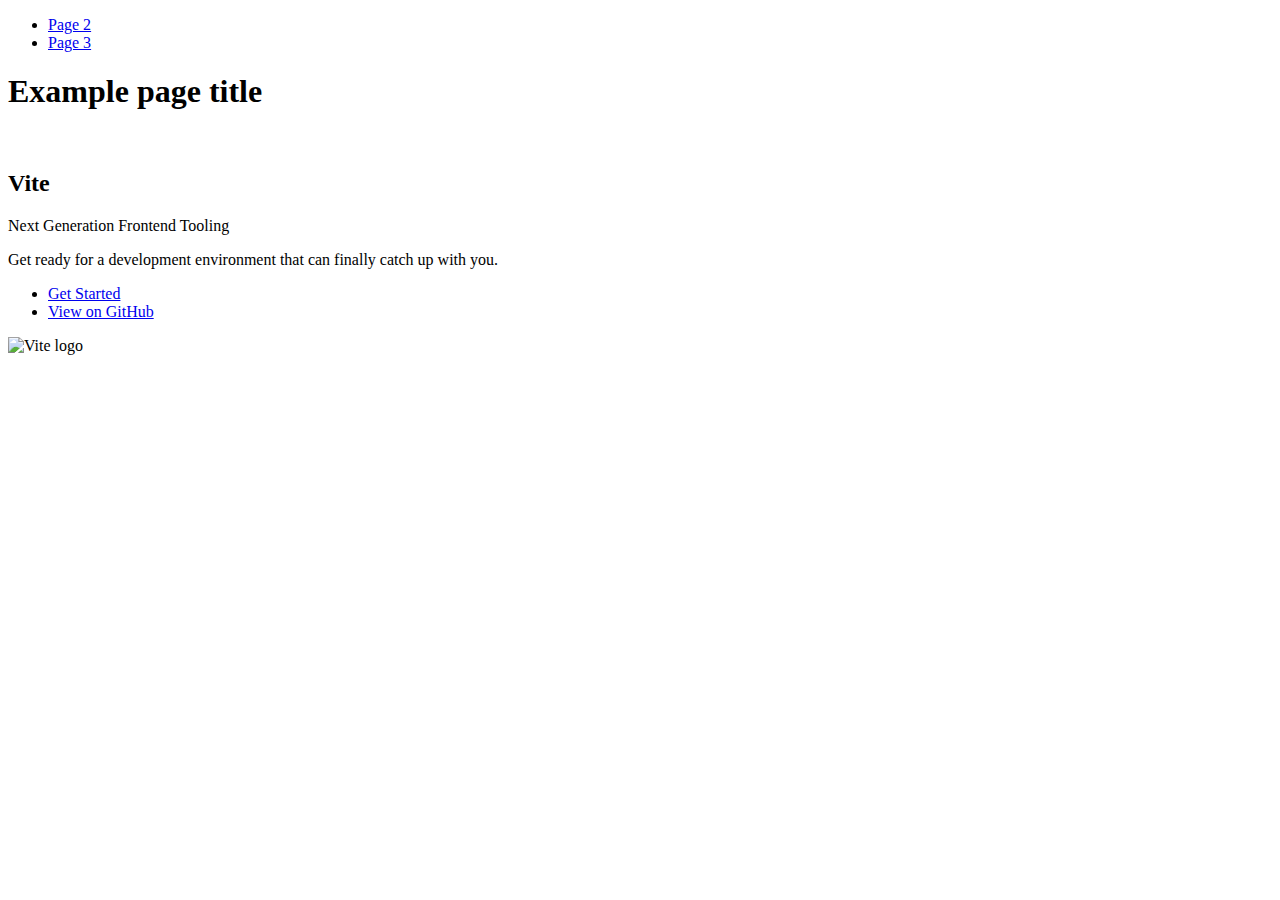
==== index.html @ 8de1f3b1 "Deploying to gh-pages from @ Dmytrotarn/goit-js-hw-09@604a031fb58ae672ee6fc96ad397bb4299da70c9 🚀" ====
<!DOCTYPE html>
<html lang="en">
  <head>
    <meta charset="UTF-8" />
    <link rel="icon" type="image/svg+xml" href="/goit-js-hw-09/favicon.svg" />
    <meta name="viewport" content="width=device-width, initial-scale=1.0" />
    <title>Vanilla App Template</title>
    
    <script type="module" crossorigin src="/goit-js-hw-09/commonHelpers.js"></script>
    <link rel="stylesheet" href="/goit-js-hw-09/assets/index-10c40100.css">
  </head>
  <body>
    <header class="header">
  <nav class="nav">
    <ul class="nav-list">
      <li class="nav-item">
        <a href="./page-2.html" class="nav-link">Page 2</a>
      </li>

      <li class="nav-item">
        <a href="./page-3.html" class="nav-link">Page 3</a>
      </li>
    </ul>
  </nav>
</header>


    <section>
      <h1>Example page title</h1>
      <!-- Path to images as from index.html file -->
      <img src="/goit-js-hw-09/assets/javascript-8dac5379.svg" alt="" />
    </section>

    <!-- Loads the specified .html file -->
    <section class="vite-promo">
  <div class="container">
    <div class="wrapper">
      <h2 class="title">
        <span class="gradient">Vite</span>
      </h2>
      <p class="text">Next Generation Frontend Tooling</p>
      <p class="tagline">
        Get ready for a development environment that can finally catch up with
        you.
      </p>

      <ul class="actions">
        <li class="action">
          <a
            class="link"
            href="https://vitejs.dev/guide/"
            target="_blank"
            rel="noopener noreferrer"
            >Get Started</a
          >
        </li>
        <li class="action">
          <a
            class="link"
            href="https://github.com/vitejs/vite"
            target="_blank"
            rel="noopener noreferrer"
            >View on GitHub</a
          >
        </li>
      </ul>
    </div>

    <div class="thumb">
      <!-- Path to images as from index.html file -->
      <img
        class="pic"
        src="/goit-js-hw-09/assets/vite-logo-51249ca9.png"
        alt="Vite logo"
        width="640"
        height="640"
      />
    </div>
  </div>
</section>


    
  </body>
</html>
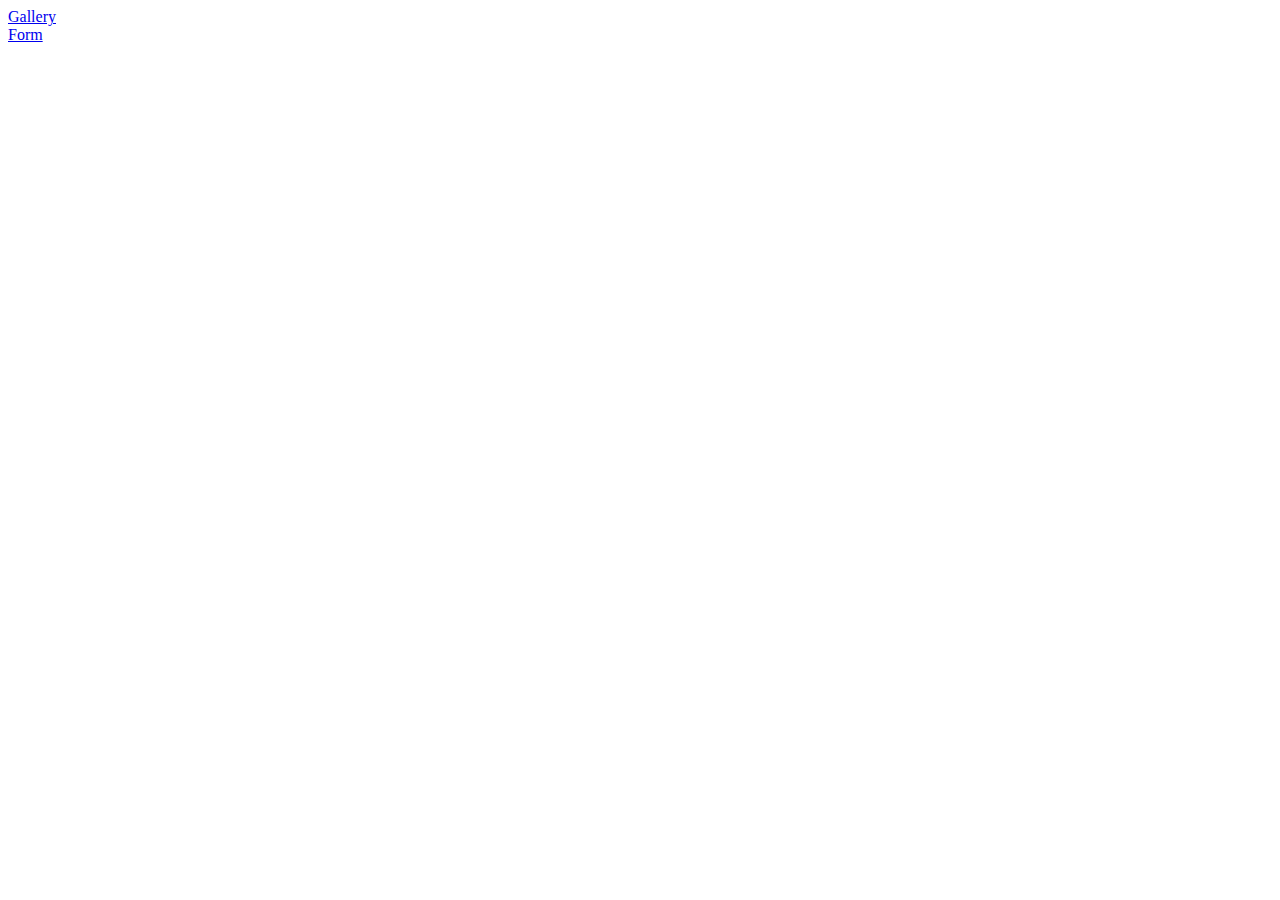
==== commit 783fd5d7: "Deploying to gh-pages from @ Dmytrotarn/goit-js-hw-09@d122a8bb873d8bd085f00dc9e50101125597c1ee 🚀" ====
--- a/index.html
+++ b/index.html
@@ -2,84 +2,13 @@
 <html lang="en">
   <head>
     <meta charset="UTF-8" />
-    <link rel="icon" type="image/svg+xml" href="/goit-js-hw-09/favicon.svg" />
+    <link rel="icon" type="image/svg+xml" href="/favicon.svg" />
     <meta name="viewport" content="width=device-width, initial-scale=1.0" />
-    <title>Vanilla App Template</title>
-    
-    <script type="module" crossorigin src="/goit-js-hw-09/commonHelpers.js"></script>
-    <link rel="stylesheet" href="/goit-js-hw-09/assets/index-10c40100.css">
+    <title>js-hw-09</title>
+    <link rel="stylesheet" href="../css/styles.css" />
   </head>
   <body>
-    <header class="header">
-  <nav class="nav">
-    <ul class="nav-list">
-      <li class="nav-item">
-        <a href="./page-2.html" class="nav-link">Page 2</a>
-      </li>
-
-      <li class="nav-item">
-        <a href="./page-3.html" class="nav-link">Page 3</a>
-      </li>
-    </ul>
-  </nav>
-</header>
-
-
-    <section>
-      <h1>Example page title</h1>
-      <!-- Path to images as from index.html file -->
-      <img src="/goit-js-hw-09/assets/javascript-8dac5379.svg" alt="" />
-    </section>
-
-    <!-- Loads the specified .html file -->
-    <section class="vite-promo">
-  <div class="container">
-    <div class="wrapper">
-      <h2 class="title">
-        <span class="gradient">Vite</span>
-      </h2>
-      <p class="text">Next Generation Frontend Tooling</p>
-      <p class="tagline">
-        Get ready for a development environment that can finally catch up with
-        you.
-      </p>
-
-      <ul class="actions">
-        <li class="action">
-          <a
-            class="link"
-            href="https://vitejs.dev/guide/"
-            target="_blank"
-            rel="noopener noreferrer"
-            >Get Started</a
-          >
-        </li>
-        <li class="action">
-          <a
-            class="link"
-            href="https://github.com/vitejs/vite"
-            target="_blank"
-            rel="noopener noreferrer"
-            >View on GitHub</a
-          >
-        </li>
-      </ul>
-    </div>
-
-    <div class="thumb">
-      <!-- Path to images as from index.html file -->
-      <img
-        class="pic"
-        src="/goit-js-hw-09/assets/vite-logo-51249ca9.png"
-        alt="Vite logo"
-        width="640"
-        height="640"
-      />
-    </div>
-  </div>
-</section>
-
-
-    
+    <a style="display: block" href="../public/1-gallery.html">Gallery</a>
+    <a href="../public/2-form.html">Form</a>
   </body>
 </html>
